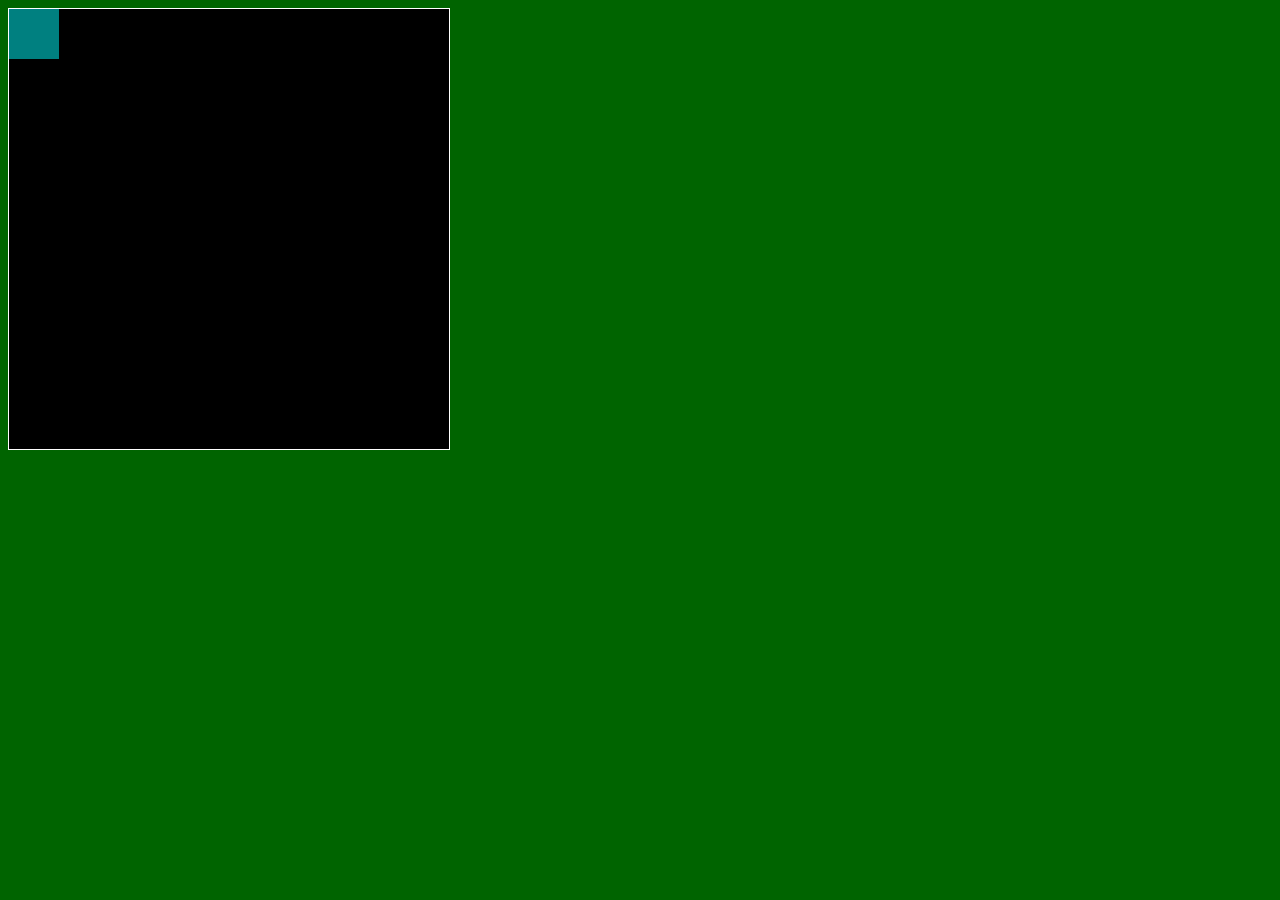
==== asd-projects/pong/index.html @ 4bf37ac2 "adding ASD projects" ====
<!DOCTYPE html>
<html>
  <head>
    <title>Title</title>
    <!-- Load CSS files -->
    <link rel="stylesheet" type="text/css" href="index.css">
    
    <!-- Load JavaScript files -->
    <script src="jquery.min.js"></script>
    <script src="index.js"></script>
  </head>
  
  <body>
    <div id='board'>
      <div id='gameItem'></div>
    </div>
  </body>
</html>
---- asd-projects/pong/index.css ----
body {
  background-color: darkgreen;
}

#board {
  width: 440px;
  height: 440px;
  border: 1px solid white;
  background-color: black;
  position: relative;
}

#gameItem {
  background-color: teal;
  width: 50px;
  height: 50px;
  position: absolute;
/*   left: 100px; */  /* Uncomment if you want to set a "starting" position */
/*   top: 100px;  */  /* Uncomment if you want to set a "starting" position */
}
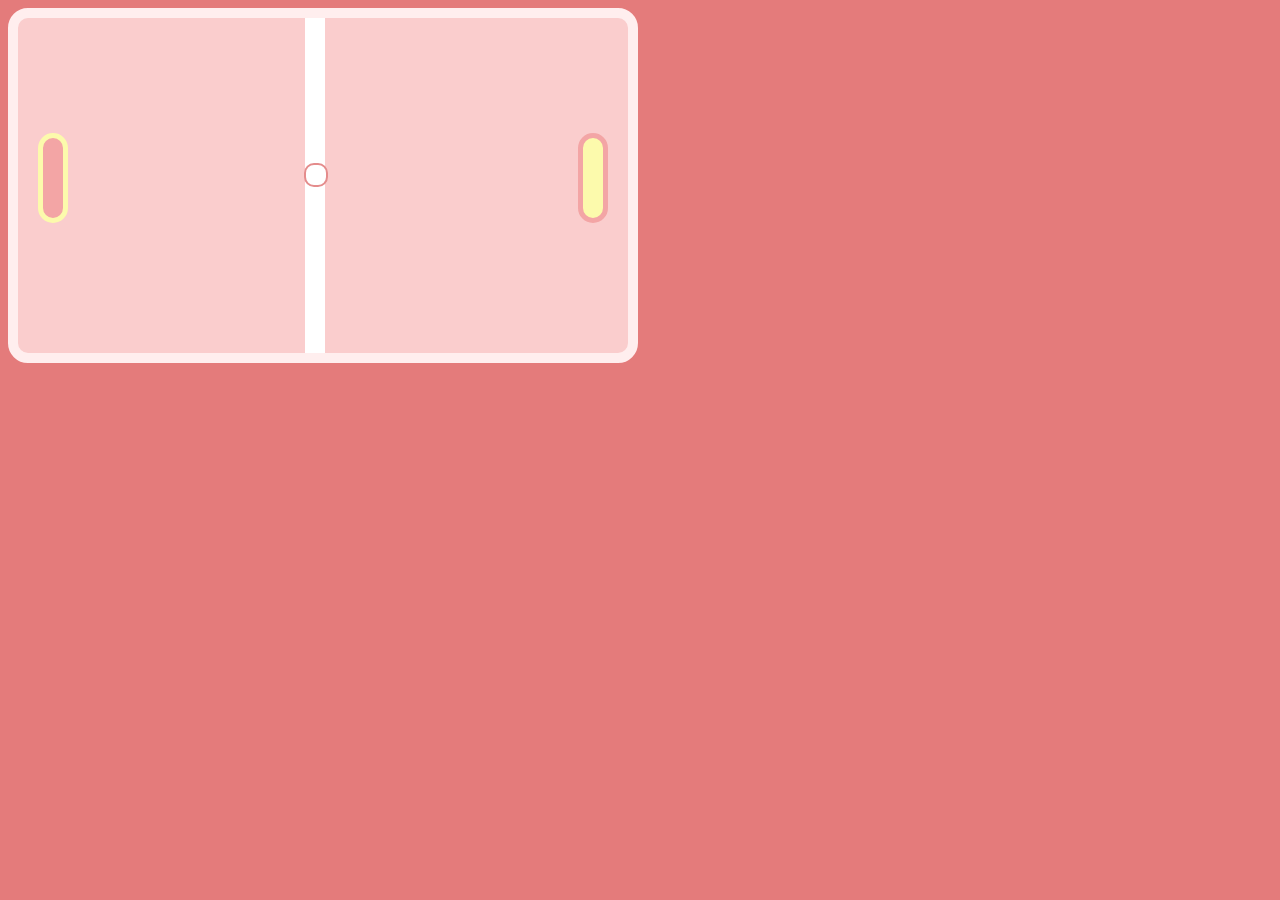
==== commit 2c004b8c: "saving pong" ====
--- a/asd-projects/pong/index.html
+++ b/asd-projects/pong/index.html
@@ -12,7 +12,13 @@
   
   <body>
     <div id='board'>
-      <div id='gameItem'></div>
+      <div id="halfLine"> </div>
+      <div id='ball'></div>
+      <div id="player1Paddle"> </div>
+      <div id="player2Paddle"> </div>
+      <div id="player1Score"> </div>
+      <div id="player2Score"> </div>
+    
     </div>
   </body>
 </html>
--- a/asd-projects/pong/index.css
+++ b/asd-projects/pong/index.css
@@ -1,21 +1,69 @@
 
 body {
-  background-color: darkgreen;
+  background-color: rgb(228, 123, 123);
 }
 
 #board {
-  width: 440px;
-  height: 440px;
-  border: 1px solid white;
-  background-color: black;
+  width: 610px;
+  height: 335px;
+  border: 10px solid rgb(255, 238, 238);
+  border-radius: 20px;
+  background-color: rgb(250, 205, 205);
   position: relative;
 }
 
-#gameItem {
-  background-color: teal;
-  width: 50px;
-  height: 50px;
+#player1Paddle {
+  /* appearance */
+  background-color: rgb(243, 165, 165);
+  width: 20px;
+  height: 80px;
+  border: 5px solid rgb(252, 250, 172);
+  border-radius: 20px;
+  
+  
+  /* positioning */
   position: absolute;
-/*   left: 100px; */  /* Uncomment if you want to set a "starting" position */
-/*   top: 100px;  */  /* Uncomment if you want to set a "starting" position */
+  top: 115px;
+  left: 20px;
 }
+
+#player2Paddle {
+  /* appearance */
+  background-color: rgb(252, 250, 172);
+  width: 20px;
+  height: 80px;
+  border: 5px solid rgb(243, 165, 165);
+  border-radius: 20px;
+  
+  
+  /* positioning */
+  position: absolute;
+  top: 115px;
+  left: 560px;
+}
+
+#ball {
+  /* appearance */
+  background-color: white;
+  width: 20px;
+  height: 20px;
+  border: 2px solid rgb(228, 140, 140);
+  border-radius: 10px;
+  
+  /* positioning */
+  position: absolute;
+  top: 145px;
+  left: 286px;
+}
+
+#halfLine {
+  /* appearance */
+  width: 20px;
+  height: 335px;
+  background-color: white;
+
+  /* positioning */
+  position: fixed;
+  top: 18px;
+  left: 305px;
+}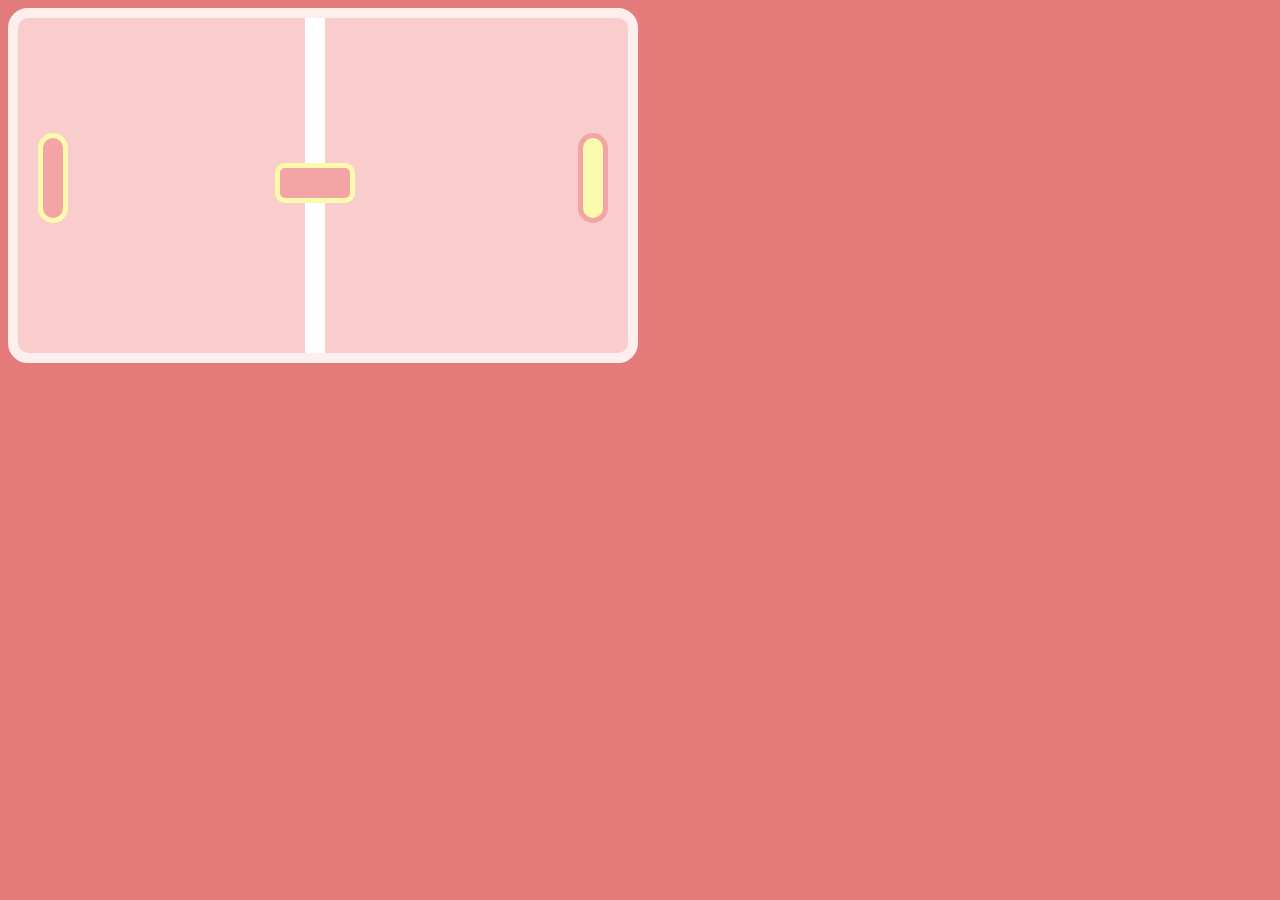
==== commit 6f7f6664: "saving pong" ====
--- a/asd-projects/pong/index.html
+++ b/asd-projects/pong/index.html
@@ -18,6 +18,7 @@
       <div id="player2Paddle"> </div>
       <div id="player1Score"> </div>
       <div id="player2Score"> </div>
+      <div id="startButton"> </div>
     
     </div>
   </body>
--- a/asd-projects/pong/index.css
+++ b/asd-projects/pong/index.css
@@ -11,6 +11,21 @@
   background-color: rgb(250, 205, 205);
   position: relative;
 }
+
+#startButton {
+  /* appearance */
+  background-color: rgb(243, 165, 165);
+  width: 70px;
+  height: 30px;
+  border: 5px solid rgb(252, 250, 172);
+  border-radius: 10px;
+
+    /* positioning */
+    position: absolute;
+    top: 145px;
+    left: 257px;
+}
+
 
 #player1Paddle {
   /* appearance */
@@ -66,4 +81,6 @@
   position: fixed;
   top: 18px;
   left: 305px;
-}+}
+
+
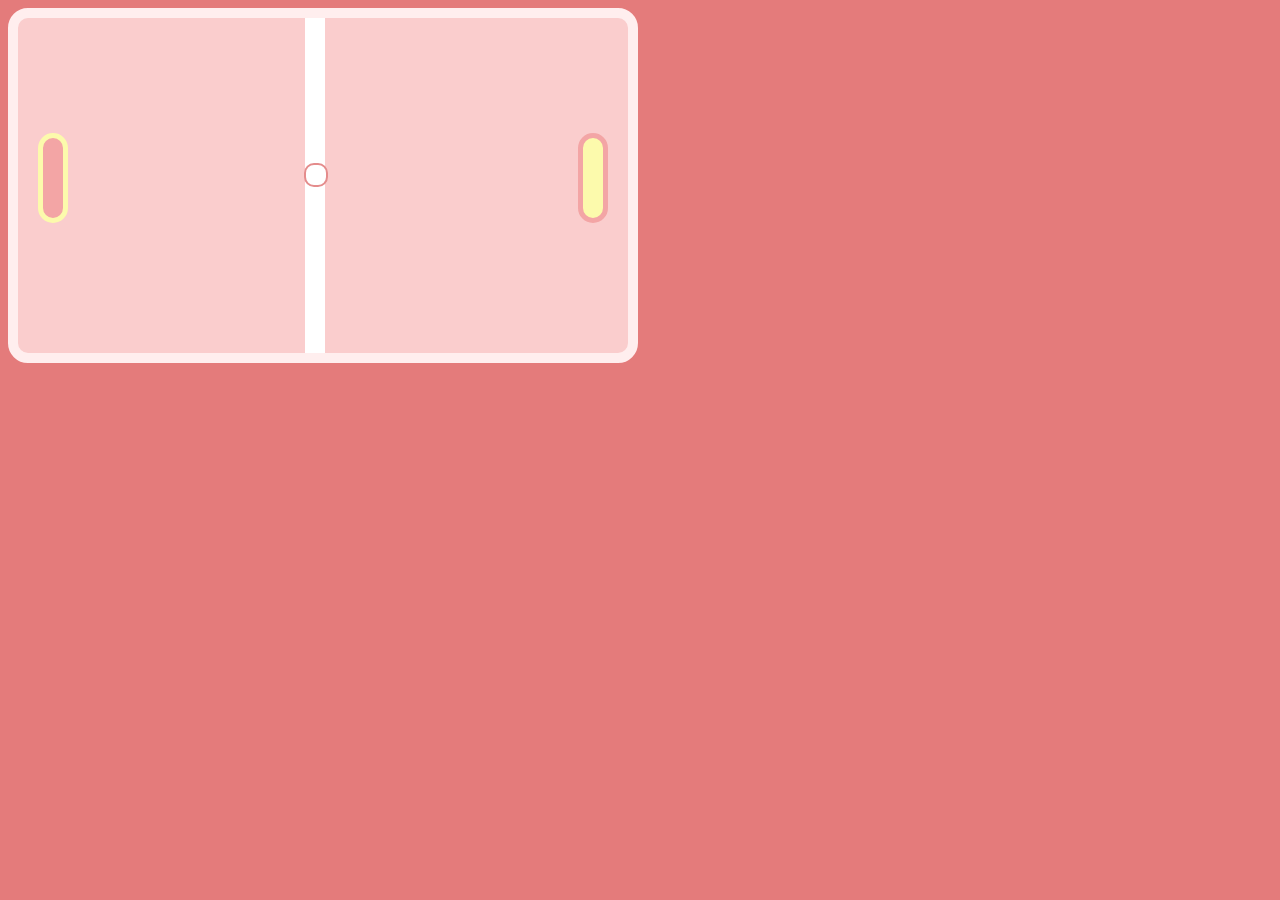
==== commit 89673acf: "saving pong" ====
--- a/asd-projects/pong/index.html
+++ b/asd-projects/pong/index.html
@@ -18,7 +18,7 @@
       <div id="player2Paddle"> </div>
       <div id="player1Score"> </div>
       <div id="player2Score"> </div>
-      <div id="startButton"> </div>
+   
     
     </div>
   </body>
--- a/asd-projects/pong/index.css
+++ b/asd-projects/pong/index.css
@@ -10,20 +10,6 @@
   border-radius: 20px;
   background-color: rgb(250, 205, 205);
   position: relative;
-}
-
-#startButton {
-  /* appearance */
-  background-color: rgb(243, 165, 165);
-  width: 70px;
-  height: 30px;
-  border: 5px solid rgb(252, 250, 172);
-  border-radius: 10px;
-
-    /* positioning */
-    position: absolute;
-    top: 145px;
-    left: 257px;
 }
 
 
